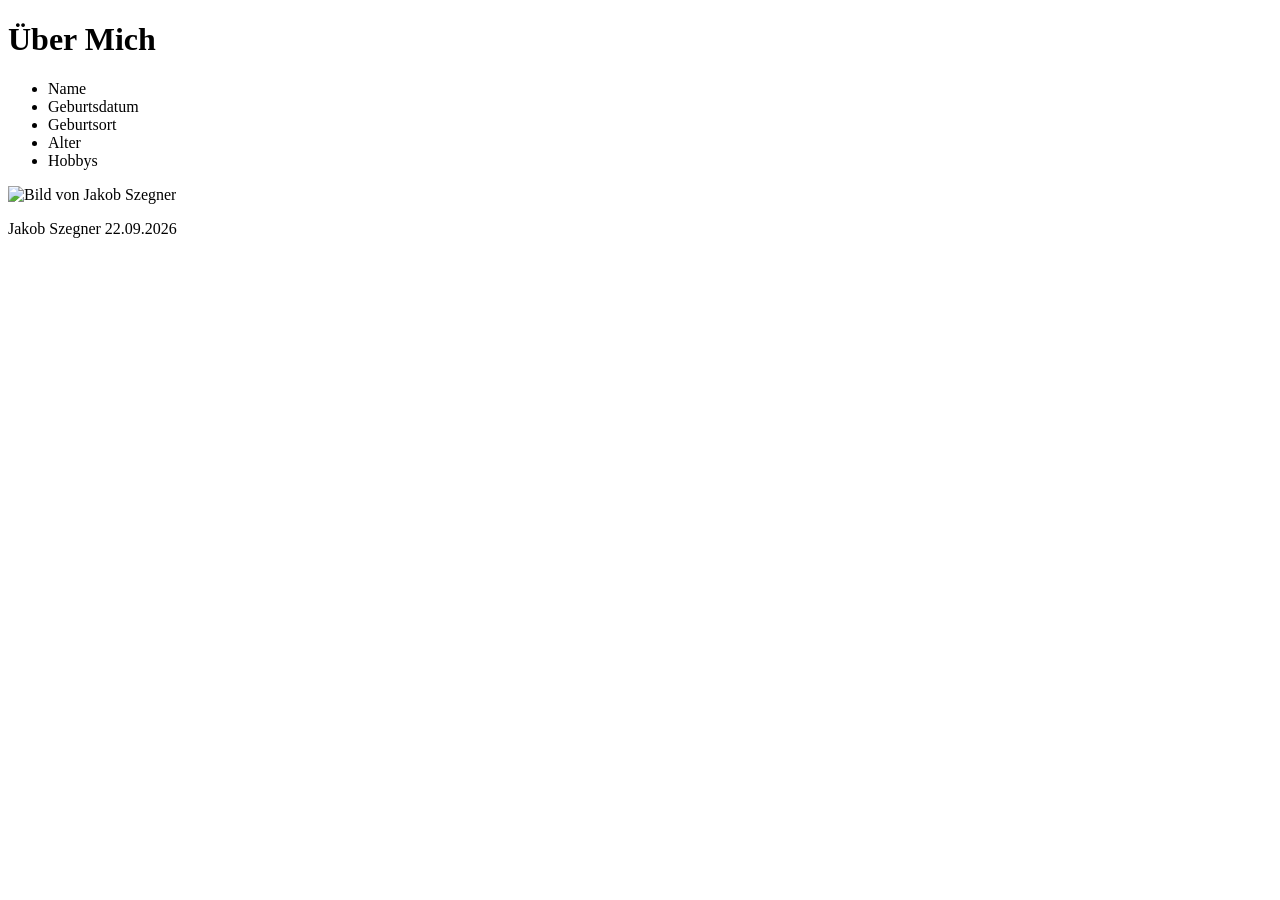
==== 2026-09-22&2026-09-29/index.html @ 71282feb "ordner umbenannt" ====
<!DOCTYPE html>
<html lang="en">
<head>
    <meta charset="UTF-8">
    <meta name="viewport" content="width=device-width, initial-scale=1.0">
    <title>Über Mich</title>
</head>
<body>
    <h1>Über Mich</h1>
    <main>
    <nav> 
        <ul> 
            <li>Name</li>
            <li>Geburtsdatum</li>
            <li>Geburtsort</li>
            <li>Alter</li>
            <li>Hobbys</li>
        </ul>
    </nav>
</main>
    <img src="/WMC-Szegner/2026-09-22&2026-09-29/Bild_Szegner.jpg" alt="Bild von Jakob Szegner" width=150 height=200>

<footer>
    <p>Jakob Szegner 22.09.2026</p>
</footer>
</body>
</html>
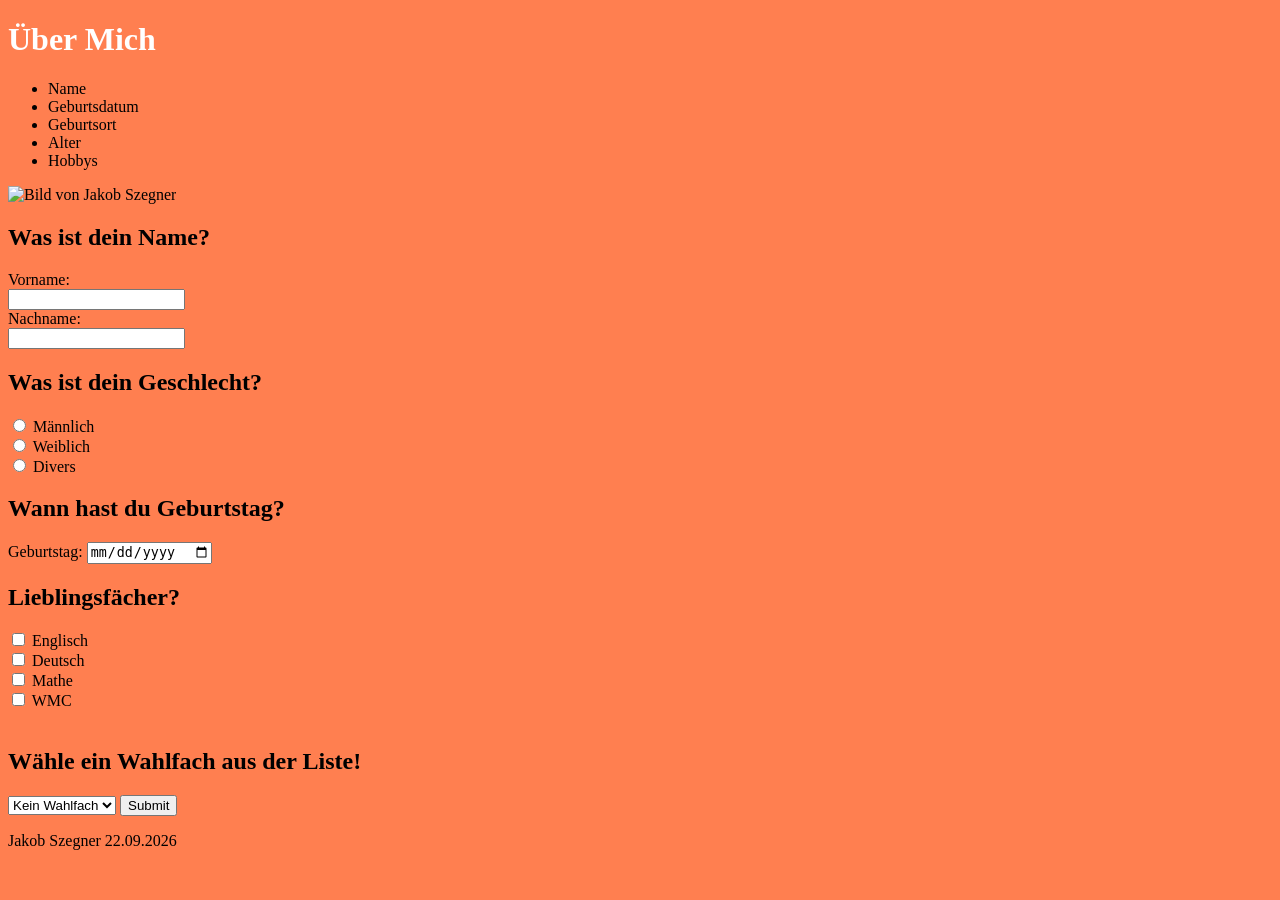
==== commit e2e378e0: "added forms and stylesheet" ====
--- a/2026-09-22&2026-09-29/index.html
+++ b/2026-09-22&2026-09-29/index.html
@@ -1,27 +1,75 @@
 <!DOCTYPE html>
 <html lang="en">
+
 <head>
     <meta charset="UTF-8">
     <meta name="viewport" content="width=device-width, initial-scale=1.0">
     <title>Über Mich</title>
+    <link rel="stylesheet" href="styles.css">
 </head>
+
 <body>
     <h1>Über Mich</h1>
     <main>
-    <nav> 
-        <ul> 
-            <li>Name</li>
-            <li>Geburtsdatum</li>
-            <li>Geburtsort</li>
-            <li>Alter</li>
-            <li>Hobbys</li>
-        </ul>
-    </nav>
-</main>
+        <nav>
+            <ul>
+                <li>Name</li>
+                <li>Geburtsdatum</li>
+                <li>Geburtsort</li>
+                <li>Alter</li>
+                <li>Hobbys</li>
+            </ul>
+        </nav>
+    </main>
     <img src="/WMC-Szegner/2026-09-22&2026-09-29/Bild_Szegner.jpg" alt="Bild von Jakob Szegner" width=150 height=200>
 
-<footer>
-    <p>Jakob Szegner 22.09.2026</p>
-</footer>
+
+    <form>
+        <h2>Was ist dein Name?</h2>
+
+        <label for="vname">Vorname:</label><br>
+        <input type="text" id="vname" name="vname"><br>
+        <label for="nname">Nachname:</label><br>
+        <input type="text" id="nname" name="nname">
+
+        <h2>Was ist dein Geschlecht?</h2>
+
+        <input type="radio" id="maennlich" name="geschlecht" value="Maennlich">
+        <label for="maennlich">Männlich</label><br>
+        <input type="radio" id="weiblich" name="geschlecht" value="Weiblich">
+        <label for="weiblich">Weiblich</label><br>
+        <input type="radio" id="divers" name="divers" value="divers">
+        <label for="divers">Divers</label><br>
+
+        <h2>Wann hast du Geburtstag?</h2>
+        <label for="geburtstag">Geburtstag:</label>
+        <input type="date" id="geburtstag" name="geburtstag">
+
+        <h2>Lieblingsfächer?</h2>
+        <input type="checkbox" id="fach1" name="fach1" value="Englisch">
+        <label for="fach1"> Englisch</label><br>
+        <input type="checkbox" id="fach2" name="fach2" value="Deutsch">
+        <label for="fach2"> Deutsch</label><br>
+        <input type="checkbox" id="fach3" name="fach3" value="Mathe">
+        <label for="fach3"> Mathe</label><br>
+        <input type="checkbox" id="fach4" name="fach4" value="WMC">
+        <label for="fach4"> WMC</label><br>
+        <br>
+
+        <h2>Wähle ein Wahlfach aus der Liste!</h2>
+
+        <select name="wahlfach">
+            <option value="hacken">Hacken</option>
+            <option value="basketball">Basketball</option>
+            <option value="volleyball">Volleyball</option>
+            <option value="keinWahlfach" selected>Kein Wahlfach</option>
+        </select>
+
+        <input type="submit" value="Submit">
+    </form>
+    <footer>
+        <p>Jakob Szegner 22.09.2026</p>
+    </footer>
 </body>
+
 </html>
--- a/2026-09-22&2026-09-29/styles.css
+++ b/2026-09-22&2026-09-29/styles.css
@@ -0,0 +1,8 @@
+body {
+    background-color:coral;
+}
+
+h1 {
+    font:bold;
+    color:white;
+}
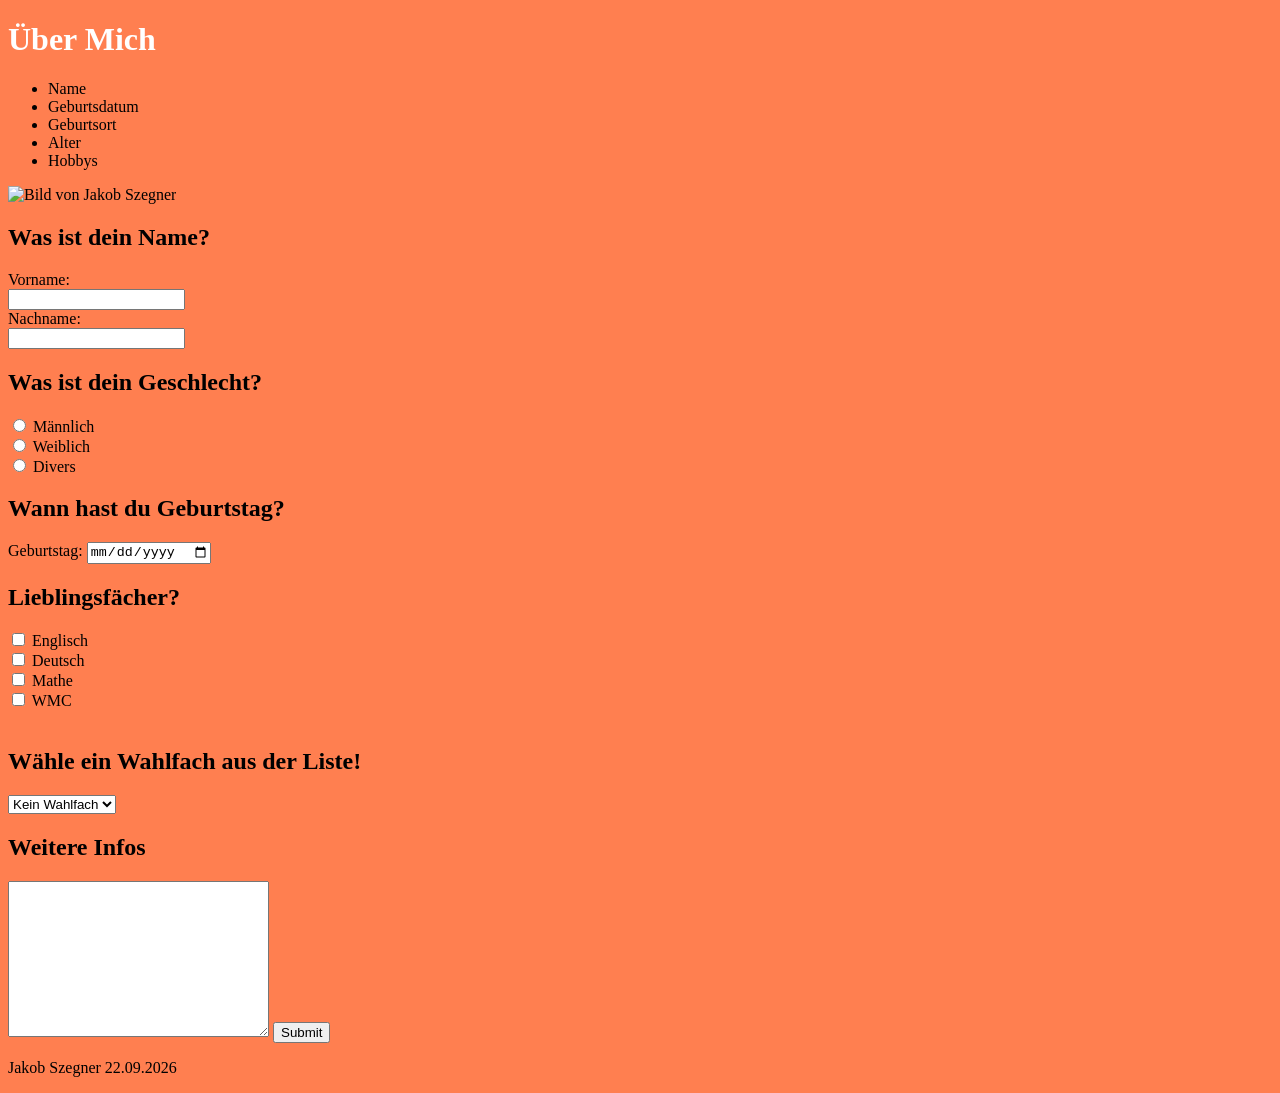
==== commit dbf3ed3e: "weitere Infos form hinzugefügt" ====
--- a/2026-09-22&2026-09-29/index.html
+++ b/2026-09-22&2026-09-29/index.html
@@ -65,6 +65,10 @@
             <option value="keinWahlfach" selected>Kein Wahlfach</option>
         </select>
 
+        <h2>Weitere Infos</h2>
+        <textarea name="winfos" id="winfos" cols="30" rows="10" placeholder="Schreiben Sie hier weitere Infos">
+        </textarea>
+
         <input type="submit" value="Submit">
     </form>
     <footer>
